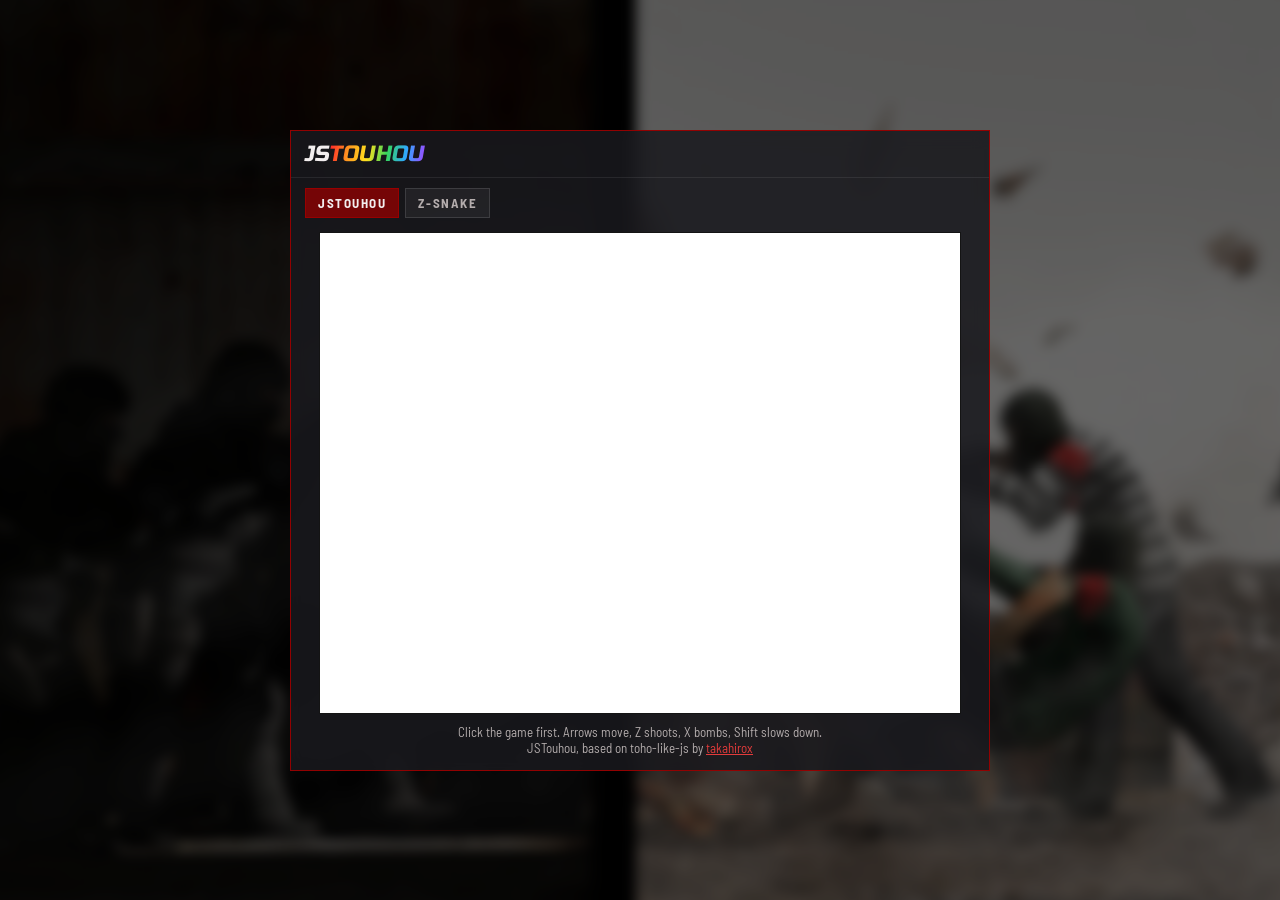
==== arcade/index.html @ 5a18f323 "Arcade page (JSTouhou + Z-Snake) for the in-game menu, JSTouhou tab first, shared arcade.js" ====
<!doctype html>
<html lang="en">
<head>
<meta charset="utf-8">
<meta name="viewport" content="width=device-width, initial-scale=1">
<title>Z-City+ Arcade</title>
<link rel="stylesheet" href="https://fonts.googleapis.com/css2?family=Russo+One&family=Barlow+Semi+Condensed:wght@400;600;700&display=swap">
<style>
:root {
  --panel: rgba(25, 25, 30, 0.86);
  --edge: rgba(155, 0, 0, 0.94);
  --red: #c80000;
  --hot: #e23b3b;
  --text: #f2eeee;
  --dim: #b4adad;
  --ui: "Bahnschrift", "Barlow Semi Condensed", "Arial Narrow", sans-serif;
  --logo: "Russo One", "Bahnschrift", "Arial Black", sans-serif;
  color-scheme: dark;
}
html, body { margin: 0; min-height: 100%; }
body { background: #0b0b0e; color: var(--text); font-family: var(--ui); overflow: hidden; }
[hidden] { display: none !important; }
.bg { position: fixed; top: 0; right: 0; bottom: 0; left: 0; background: #0b0b0e url("../bg/1.jpg") center / cover no-repeat; filter: blur(6px) brightness(0.4); transform: scale(1.05); }
.stage { position: relative; min-height: 100vh; display: flex; align-items: center; justify-content: center; padding: 12px; box-sizing: border-box; }
.panel { background: var(--panel); border: 1.5px solid var(--edge); backdrop-filter: blur(8px); -webkit-backdrop-filter: blur(8px); box-sizing: border-box; }
/* snake */
.snakebox {
  position: fixed; z-index: 10; top: 0; right: 0; bottom: 0; left: 0; display: grid; place-items: center;
  background: rgba(5,5,8,0.55); opacity: 0; visibility: hidden; transition: opacity 0.3s ease, visibility 0.3s;
  padding-left: max(16px, env(safe-area-inset-left, 0px)); padding-right: max(16px, env(safe-area-inset-right, 0px));
}
.snakebox.open { opacity: 1; visibility: visible; }
.snakewin { width: min(440px, 100%); transform: scale(0.94); transition: transform 0.3s ease; }
.snakebox.open .snakewin { transform: none; }
.snakewin.wide { width: min(700px, 100%); }
.arcadetabs { display: flex; gap: 6px; padding: 10px 14px 0; }
.arcadetabs button { font: 700 13px var(--ui); letter-spacing: 0.12em; text-transform: uppercase; color: var(--dim); background: rgba(255,255,255,0.05); border: 1px solid rgba(255,255,255,0.12); padding: 6px 12px; cursor: pointer; }
.arcadetabs button:hover, .arcadetabs button:focus-visible { color: var(--text); outline: none; border-color: var(--edge); }
.arcadetabs button.on { color: var(--text); background: rgba(150,0,0,0.75); border-color: var(--edge); }
.danmakubody { padding: 14px; display: flex; flex-direction: column; gap: 10px; align-items: center; }
.danmakuframe { position: relative; width: 640px; height: 480px; max-width: 100%; overflow: hidden; background: #000; border: 1px solid rgba(255,255,255,0.08); }
.danmakuframe iframe { position: absolute; top: -8px; left: -8px; width: 900px; height: 520px; border: 0; }
.danmakuhint { font-size: 13px; color: var(--dim); text-align: center; }
.danmakuhint a { color: var(--hot); }
.snakehead { display: flex; justify-content: space-between; align-items: center; padding: 10px 14px; border-bottom: 1px solid rgba(255,255,255,0.08); }
.snaketitle { font-family: var(--logo); font-size: 22px; transform: skewX(-10deg); }
.snaketitle .r { background: linear-gradient(90deg, #ff2a2a, #ff9a1f, #ffe11f, #36d65a, #2fa8ff, #9a4dff); -webkit-background-clip: text; background-clip: text; color: transparent; }
.snakehead button { font: 700 18px var(--ui); color: var(--text); background: none; border: 1.5px solid var(--edge); width: 32px; height: 32px; cursor: pointer; }
.snakehead button:hover, .snakehead button:focus-visible { background: rgba(150,0,0,0.85); outline: none; }
.snakebody { padding: 14px; display: flex; flex-direction: column; gap: 10px; align-items: center; }
.scores { display: flex; justify-content: space-between; width: 100%; font-size: 14px; letter-spacing: 0.08em; text-transform: uppercase; color: var(--dim); font-variant-numeric: tabular-nums; }
.scores b { color: var(--text); }
#snake { width: 100%; max-width: 400px; aspect-ratio: 1; background: rgba(0,0,0,0.45); border: 1px solid rgba(255,255,255,0.08); display: block; box-sizing: border-box; }
.snakehint { font-size: 13px; color: var(--dim); text-align: center; }
.pad { display: grid; grid-template-columns: repeat(3, 44px); grid-template-rows: repeat(2, 36px); gap: 4px; }
.pad button { font: 700 16px var(--ui); color: var(--text); background: rgba(255,255,255,0.06); border: 1px solid rgba(255,255,255,0.12); cursor: pointer; }
.pad button:hover, .pad button:focus-visible { background: rgba(150,0,0,0.6); outline: none; }
.pad .u { grid-column: 2; grid-row: 1; }
.pad .l { grid-column: 1; grid-row: 2; }
.pad .d { grid-column: 2; grid-row: 2; }
.pad .r { grid-column: 3; grid-row: 2; }

.stage .snakewin { transform: none; }
</style>
</head>
<body>
<div class="bg"></div>
<div class="stage">
  <div class="snakewin panel" role="dialog" aria-label="Arcade">
    <div class="snakehead">
      <div class="snaketitle" id="arcadetitle">JS<span class="r">TOUHOU</span></div>
    </div>
    <div class="arcadetabs">
      <button type="button" class="on" data-game="danmaku">JSTouhou</button>
      <button type="button" data-game="snake">Z-Snake</button>
    </div>
    <div class="danmakubody" id="danmakupane" hidden>
      <div class="danmakuframe" id="danmakuframe"></div>
      <div class="danmakuhint">Click the game first. Arrows move, Z shoots, X bombs, Shift slows down.<br>JSTouhou, based on toho-like-js by <a href="https://github.com/takahirox/toho-like-js" target="_blank" rel="noopener">takahirox</a></div>
    </div>
    <div class="snakebody" id="snakepane">
      <div class="scores"><span>Score <b id="snakescore">0</b></span><span>Best <b id="snakebest">0</b></span></div>
      <canvas id="snake" width="400" height="400"></canvas>
      <div class="snakehint" id="snakehint">Arrow keys or WASD</div>
      <div class="pad">
        <button type="button" class="u" data-dir="up" aria-label="Up">&#9650;</button>
        <button type="button" class="l" data-dir="left" aria-label="Left">&#9664;</button>
        <button type="button" class="d" data-dir="down" aria-label="Down">&#9660;</button>
        <button type="button" class="r" data-dir="right" aria-label="Right">&#9654;</button>
      </div>
    </div>
  </div>
</div>
<script src="../arcade.js"></script>
<script>
zcShowArcade(zcArcade);
</script>
</body>
</html>
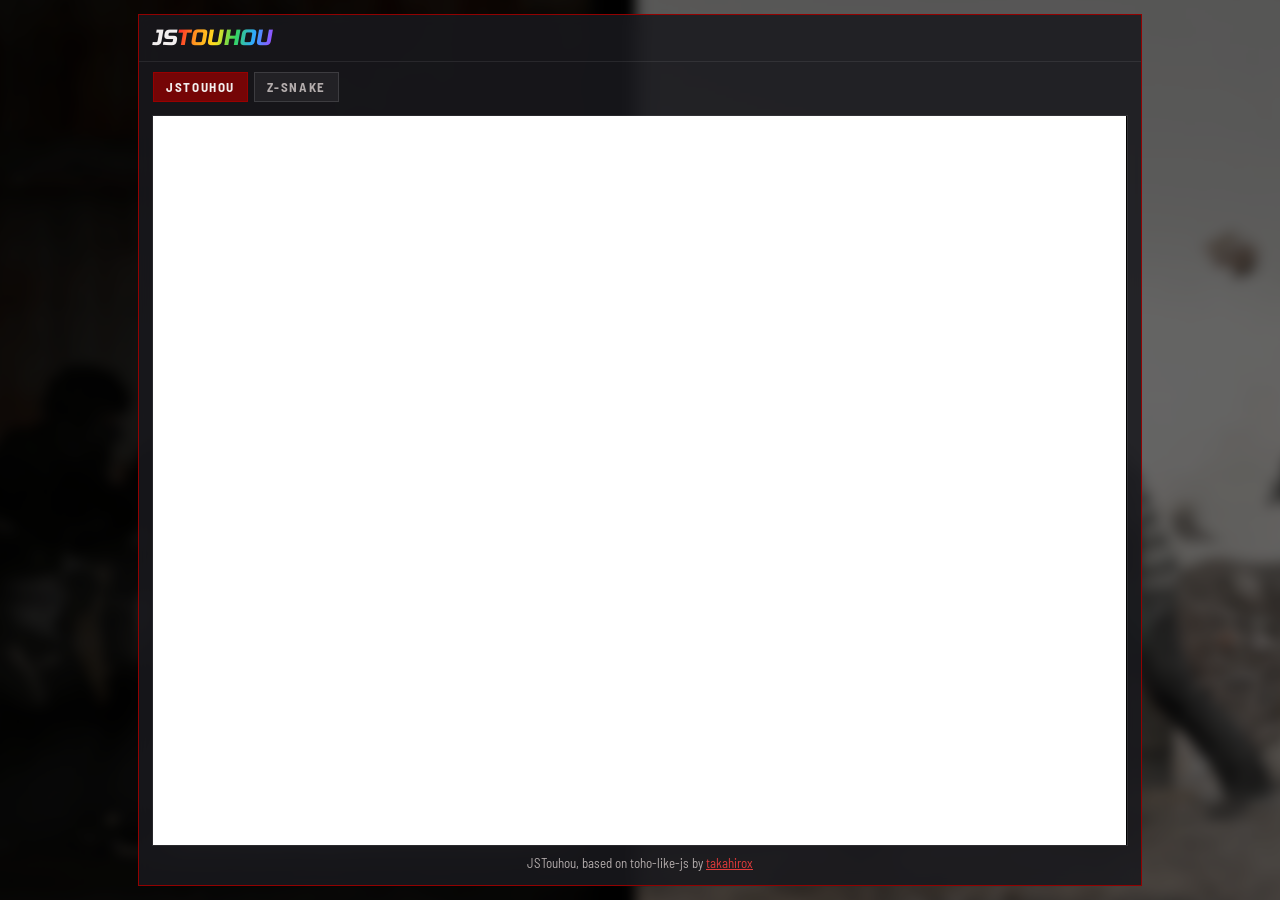
==== commit 5cdc424a: "Arcade: JSTouhou fills the window up to 1280x960, only the credit line under it" ====
--- a/arcade/index.html
+++ b/arcade/index.html
@@ -32,14 +32,14 @@
 .snakebox.open { opacity: 1; visibility: visible; }
 .snakewin { width: min(440px, 100%); transform: scale(0.94); transition: transform 0.3s ease; }
 .snakebox.open .snakewin { transform: none; }
-.snakewin.wide { width: min(700px, 100%); }
+.snakewin.wide { width: min(1310px, 100%, calc((100vh - 170px) * 4 / 3 + 30px)); }
 .arcadetabs { display: flex; gap: 6px; padding: 10px 14px 0; }
 .arcadetabs button { font: 700 13px var(--ui); letter-spacing: 0.12em; text-transform: uppercase; color: var(--dim); background: rgba(255,255,255,0.05); border: 1px solid rgba(255,255,255,0.12); padding: 6px 12px; cursor: pointer; }
 .arcadetabs button:hover, .arcadetabs button:focus-visible { color: var(--text); outline: none; border-color: var(--edge); }
 .arcadetabs button.on { color: var(--text); background: rgba(150,0,0,0.75); border-color: var(--edge); }
 .danmakubody { padding: 14px; display: flex; flex-direction: column; gap: 10px; align-items: center; }
-.danmakuframe { position: relative; width: 640px; height: 480px; max-width: 100%; overflow: hidden; background: #000; border: 1px solid rgba(255,255,255,0.08); }
-.danmakuframe iframe { position: absolute; top: -8px; left: -8px; width: 900px; height: 520px; border: 0; }
+.danmakuframe { position: relative; width: 100%; height: 0; padding-bottom: 75%; overflow: hidden; background: #000; outline: 1px solid rgba(255,255,255,0.08); }
+.danmakuframe iframe { position: absolute; top: 0; left: 0; width: 100%; height: 100%; border: 0; }
 .danmakuhint { font-size: 13px; color: var(--dim); text-align: center; }
 .danmakuhint a { color: var(--hot); }
 .snakehead { display: flex; justify-content: space-between; align-items: center; padding: 10px 14px; border-bottom: 1px solid rgba(255,255,255,0.08); }
@@ -76,7 +76,7 @@
     </div>
     <div class="danmakubody" id="danmakupane" hidden>
       <div class="danmakuframe" id="danmakuframe"></div>
-      <div class="danmakuhint">Click the game first. Arrows move, Z shoots, X bombs, Shift slows down.<br>JSTouhou, based on toho-like-js by <a href="https://github.com/takahirox/toho-like-js" target="_blank" rel="noopener">takahirox</a></div>
+      <div class="danmakuhint">JSTouhou, based on toho-like-js by <a href="https://github.com/takahirox/toho-like-js" target="_blank" rel="noopener">takahirox</a></div>
     </div>
     <div class="snakebody" id="snakepane">
       <div class="scores"><span>Score <b id="snakescore">0</b></span><span>Best <b id="snakebest">0</b></span></div>
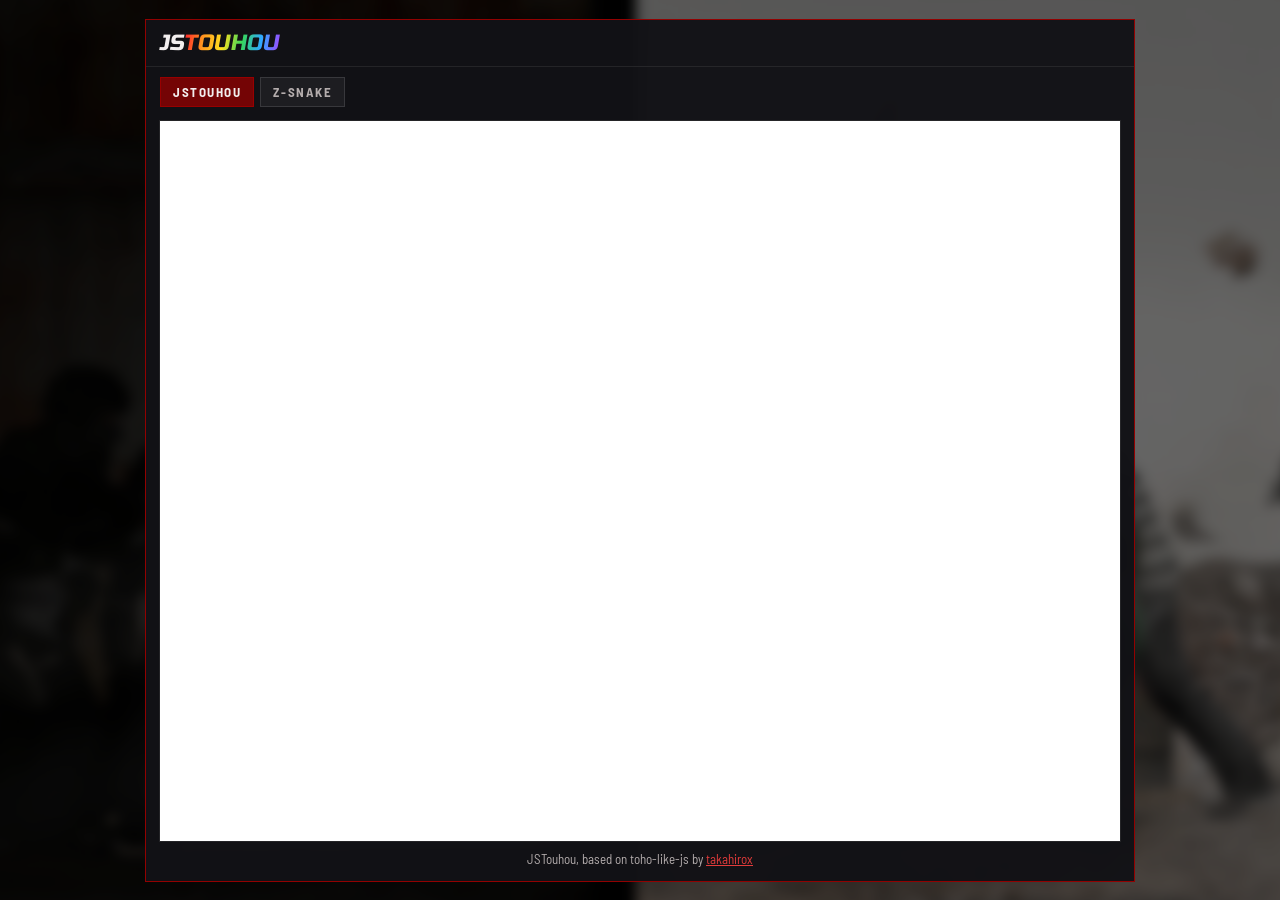
==== commit cf98a198: "Arcade: JSTouhou on low quality, nothing behind moves or blurs while open, smaller window" ====
--- a/arcade/index.html
+++ b/arcade/index.html
@@ -32,7 +32,7 @@
 .snakebox.open { opacity: 1; visibility: visible; }
 .snakewin { width: min(440px, 100%); transform: scale(0.94); transition: transform 0.3s ease; }
 .snakebox.open .snakewin { transform: none; }
-.snakewin.wide { width: min(1310px, 100%, calc((100vh - 170px) * 4 / 3 + 30px)); }
+.snakewin.wide { width: min(990px, 100%, calc((100vh - 170px) * 4 / 3 + 30px)); backdrop-filter: none; -webkit-backdrop-filter: none; background: rgba(18, 18, 22, 0.97); }
 .arcadetabs { display: flex; gap: 6px; padding: 10px 14px 0; }
 .arcadetabs button { font: 700 13px var(--ui); letter-spacing: 0.12em; text-transform: uppercase; color: var(--dim); background: rgba(255,255,255,0.05); border: 1px solid rgba(255,255,255,0.12); padding: 6px 12px; cursor: pointer; }
 .arcadetabs button:hover, .arcadetabs button:focus-visible { color: var(--text); outline: none; border-color: var(--edge); }
